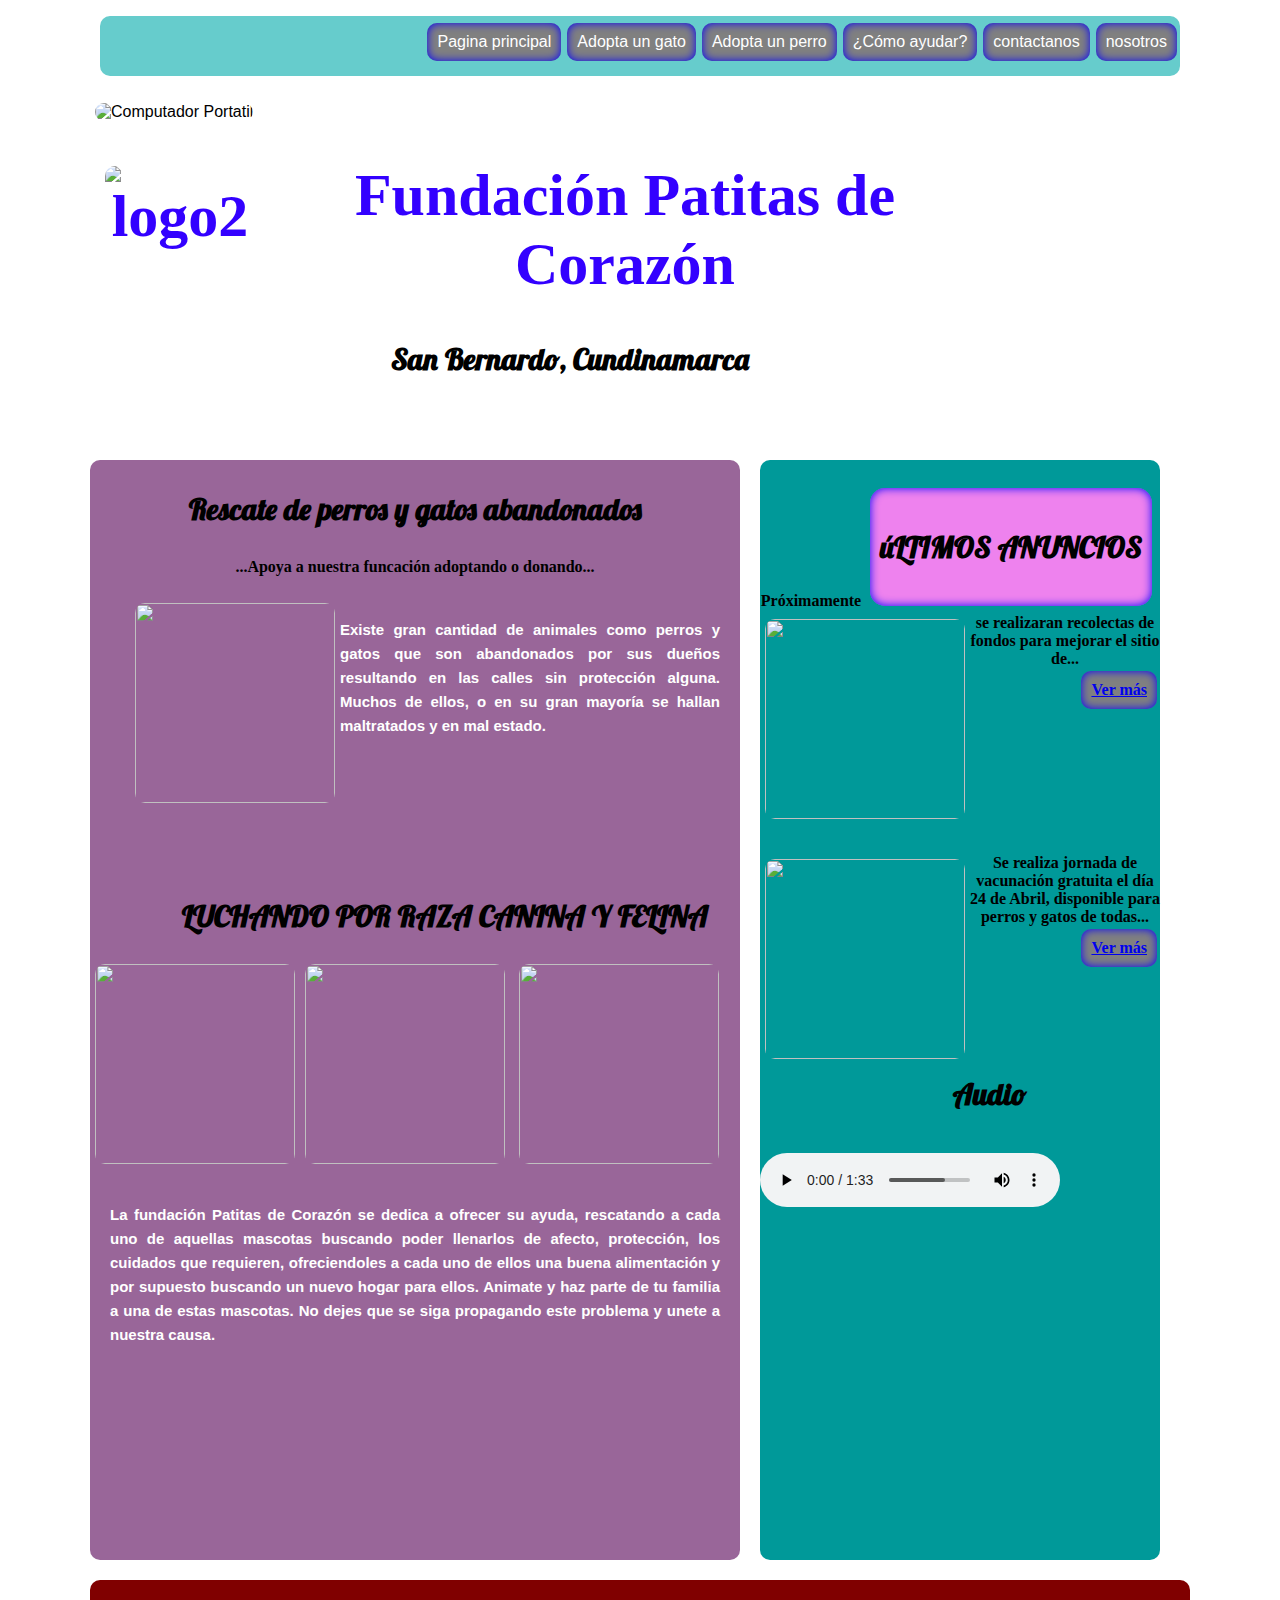
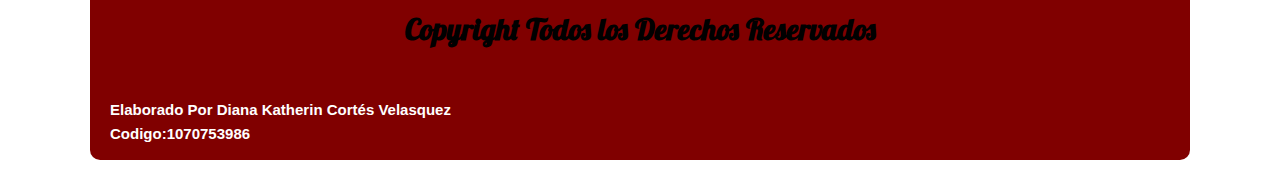
==== index.html @ 253b0358 "primera version" ====
<!DOCTYPE html>


<html lang="es" class"no-js">


<head>
	
	<meta charset="UTF-8">
   <meta content="Diana Katherin CortES vVelasquez" name="author"/>
    <meta content="Pagina web de fundacion Patitas de Corazon" name="description" />
    <meta content="perros, gatos, adopcion, rescate, animales" name="keywords" />
    <link rel="shortcut icon" href="imagenes/logo.png">
    <title>PATITAS DE CORAZON-INICIO</title>
	<link rel="stylesheet" href="css/normalize.css">
	<link href='https://fonts.googleapis.com/css?family=Chewy|Lobster' rel='stylesheet' type='text/css'>
    <link rel="stylesheet" href="css/style.css">

</head>


<nav><ul class="menu">
		<li><a href="Nosotros.html"class="menu">nosotros</a></li>
		<li><a href="contactanos.html"class="menu">contactanos</a></li>
		<li><a href="Como_ayudar.html"class="menu">¿Cómo ayudar?</a></li>
		<li><a href="Adopta_perro.html"class="menu">Adopta un perro</a></li>
		<li><a href="Adopta_gato.html"class="menu">Adopta un gato</a></li>
		<li><a href="index.html" class="menu">Pagina principal</a></li>
	</ul></nav>
<body>	

<Div id="contenidos">
	<header>
		<h5></h5>
	<img id="banner1" src="imagenes/banners/banner1.jpg" alt="Computador Portatil">
	 <div class="row col-lg-12">
	 	<h5></h5>
		<h1 class="page-header"><img id="logo1" src="imagenes/logo.png" align="left" alt="logo2"> Fundación Patitas de Corazón
			 </h1>
		<h2>San Bernardo, Cundinamarca<br><br></h2>
		
         </div>
	</header>
	
	


<section>
	<article>
		<h3>Rescate de perros y gatos abandonados</h3>
		
		<h4>...Apoya a nuestra funcación adoptando o donando...</h4>
		<figure>
			<img id="imginicio" src="imagenes/rescatePerros.jpg" align ="left">
			
		</figure>
    <p>
    	Existe gran cantidad de animales como perros y gatos que son abandonados por sus dueños resultando en las calles sin protección alguna. Muchos de ellos, o en su gran mayoría se hallan maltratados y en mal estado.
    </p>

 <h2><br><br><br>LUCHANDO POR RAZA CANINA Y FELINA</h2>
    <img src="imagenes/perrosygatos.jpg" align= "left"> <img src="imagenes/mujeryperros.jpg" algin= "left"> <img src= "imagenes/perrosygatos1.jpg">

    <p>La fundación Patitas de Corazón se dedica a ofrecer su ayuda, rescatando a cada uno de aquellas mascotas buscando poder llenarlos de afecto, protección, los cuidados que requieren, ofreciendoles a cada uno de ellos una buena alimentación y por supuesto buscando un nuevo hogar para ellos. Animate y haz parte de tu familia a una de estas mascotas. No dejes que se siga propagando este problema y unete a nuestra causa.
	</article>
</section>

<aside>
	
    <ul>
    	 <li id="parrafo"><h3>úLTIMOS ANUNCIOS </h3></li>
        
	</ul>		
     <h4><br> <img src="imagenes/perros.jpg" align="left"> <br> <br> <br><br> Próximamente se realizaran recolectas de fondos para mejorar el sitio de...<br> <li><a href="Noticias.html">Ver más</a></li></h4><h1><br></h1>
	<h4> <br> <br><img src="imagenes/gato2.jpg"= align= "left"> Se realiza jornada de vacunación gratuita  el día 24 de Abril, disponible para perros y gatos de todas... <li><a href="Noticias.html">Ver más</a></li></h4>
	<h1><br></h1>

    <h2> Audio</h2>
    <h1></h1>
    <audio controls autoplay loop"> <source src="audio/Musica.mp3" type="audio/mp3"><source src="audio/Musica.ogg" type="audio/ogg"></audio>

</aside></h4>

<Footer>
<h3>Copyright Todos los Derechos Reservados</h3>
<p>Elaborado Por Diana Katherin Cortés Velasquez<br>
Codigo:1070753986<br>
</p>
</Footer>

</Div>
</body>


<script src="js/modernizr.js"></script>   
<script src="js/prefixfree.min.js"></script>
<script src="js/jquery-2.1.1.js"></script>   

</html>
---- css/style.css ----
/*font-family: 'Lobster', cursive;
font-family: 'Bangers', cursive;
font-family: 'Chewy', cursive;
*/

#contenidos{
	width: 1100px;
	height: auto;
	margin: auto;
	position: relative;
}


/*ETIQUETAS*/

body{
background-image: url(../imagenes/fondos/fondo5.jpg);
background-repeat: no-repeat;
background-size: cover;
}

 #banner1{
	width: 1080px;
	height: 100;
	border-radius: 10px;
}

 #logo1{
	width: 150px;
	height: 150px;
	border-radius: 10px;
}

h1{
font-family: 'Chewy', cursive;
color: #3300ff ; 
margin-left: 10px;
font-size: 60px;
text-align: center;

}


h2{
font-family: 'Lobster', cursive;
color: black;
margin-left: 60px;
font-size: 30px;
text-align: center; 
}

h3{
font-family: 'Lobster', cursive;
color: black;
font-size: 30px;
text-align: center; 
}

h4{
	font-family: 'Chewy', cursive;
	color: black;
	margin-left: 10px
	font-size: 60px;
	text-align: center;
}

img{

	width:200px;
	height:200px;
	text-align: center;
	margin-left: 5px;
	margin-right: 5px;
	margin-top: 5px;
	border-radius: 10px;

}
#perros{
	width: 200px;
	height: 200px;
	margin-left: 10px;
	border-radius: 10px;
}

#gato2{
	width: 200px;
	height: 200px;
	margin-left: 10px;
	margin-top: 10px;

}

header{
	width: 900px;
	height: 80 px;
	background: rgba(255, 255, 255, 10,70);
}

nav{
	margin: auto;
width: 1080px;
height: 60px;
background: #66CCCC;
border-radius: 10px;
float: center;

}
ul{
margin: center;
padding-top: 4px;
}

li{
	float: right;
	list-style-type: none;
	padding: 10px;
	background: gray ;
	margin: 3px;
	border-radius: 10px;
	box-shadow: 0 0 10px blue inset; 

}

#parrafo{
	float: right;
	list-style-type: none;
	padding: 10px;
	background: violet;
	margin: 8px;
	border-radius: 15px;
	box-shadow: 0 0 10px blue inset;
}

#parrafo2{
	float: right;
	list-style-type: none;
	padding: 10px;
	background: #66CCCC;
	margin: 8px;
	border-radius: 15px;
	box-shadow: 0 0 10px white inset;
}


section{
	width: 650px;
	background: #996699;
	height: 1100px;
	float: left;
	margin-top: 20px;
	border-radius: 10px;
}
aside{

	width: 400px;
	background: #009999;
	height: 1100px;
	float: left;
	margin-left: 20px;
	margin-top: 20px;
	border-radius: 10px;
}

footer{
width: 1100px;
height: 180px;
background: maroon;
float: left;
margin-top: 20px;
border-radius: 10px;
margin-bottom: 20px;
color:white;
}

p{

	font-size: 15px;
	font-weight: bolder;
	line-height: 24px;
	padding: 20px;
	text-align: justify;
	color: white;
}





/*CLASES*/

.ancho_menu_home{width: 900px;}
.ancho_menu_paginas{width: 1000px;}

.menu:link{color: white; text-decoration: none;}
.menu:visited{color: white; text-decoration: none;}
.menu:hover{color: white; text-decoration: none; text-shadow: 0 0 13px white;}
.menu:active{color: white; text-decoration: none;}

/*SEUDO CLASES*/
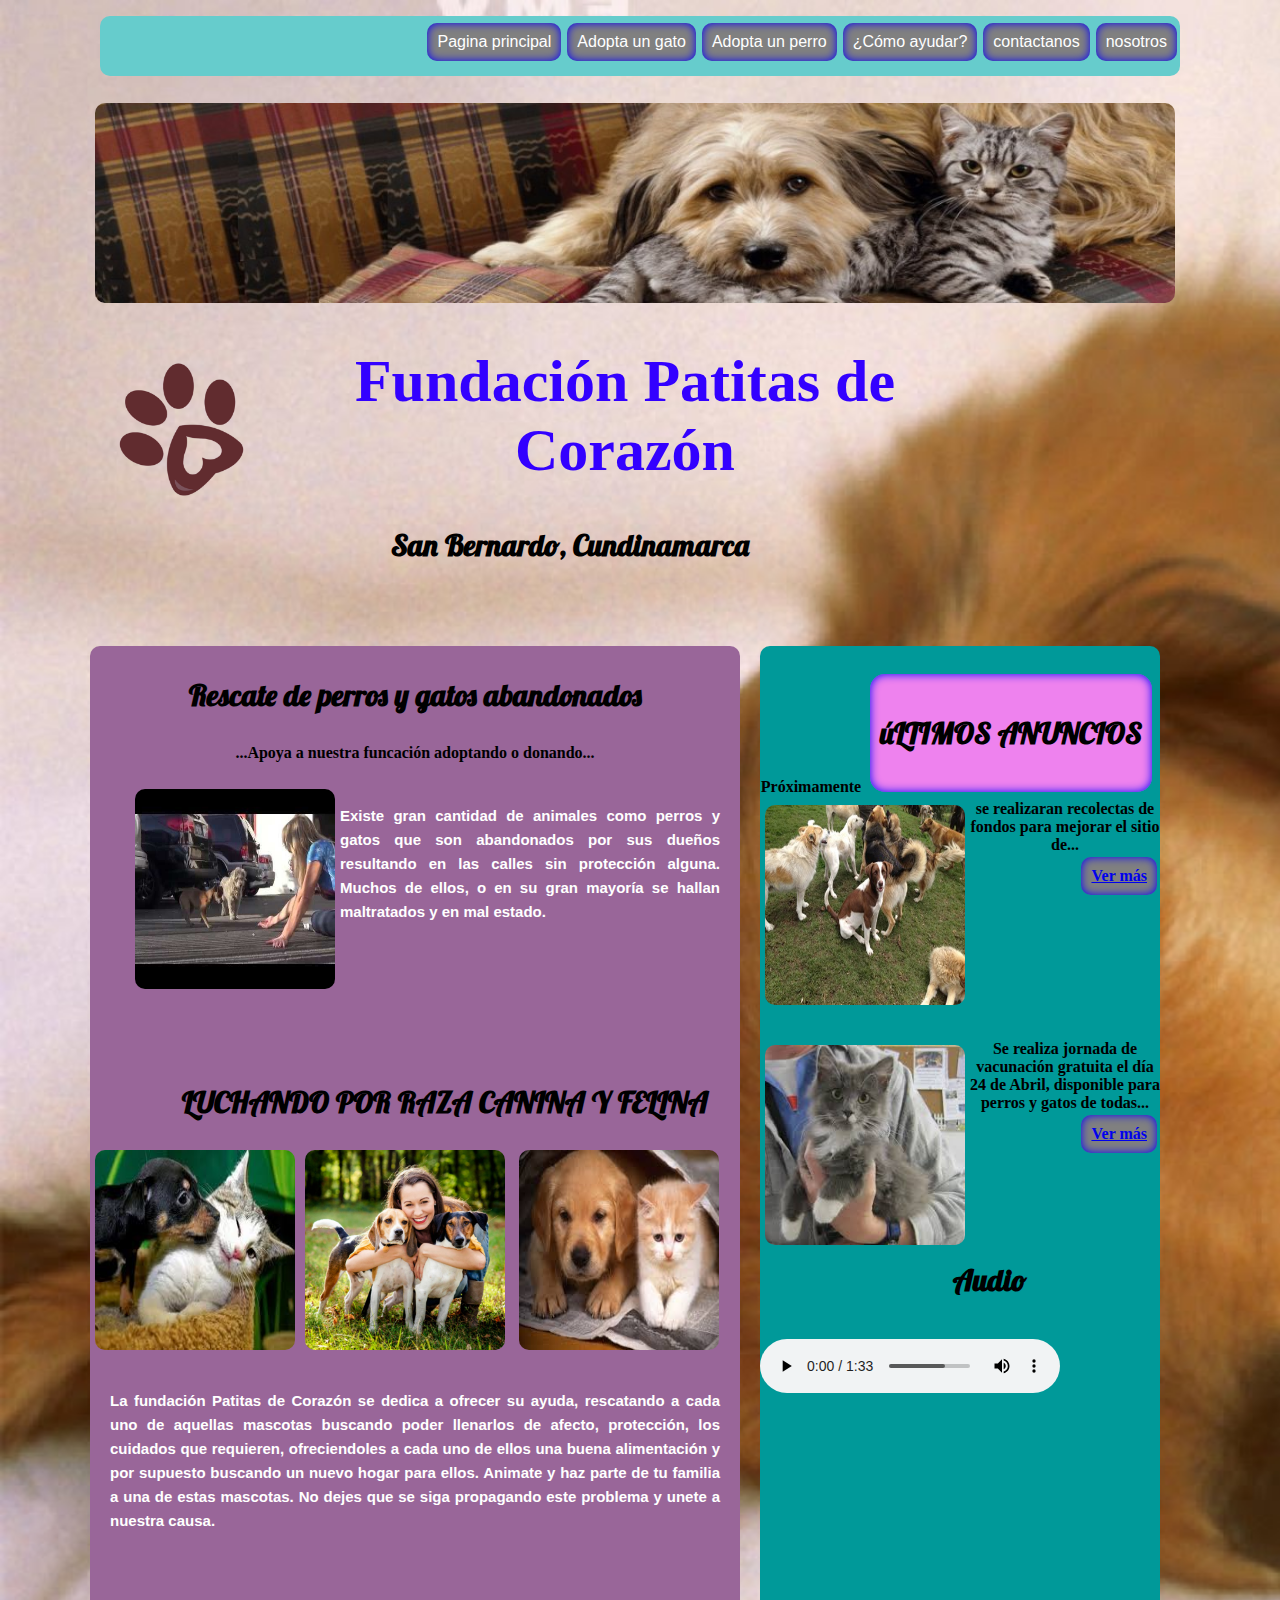
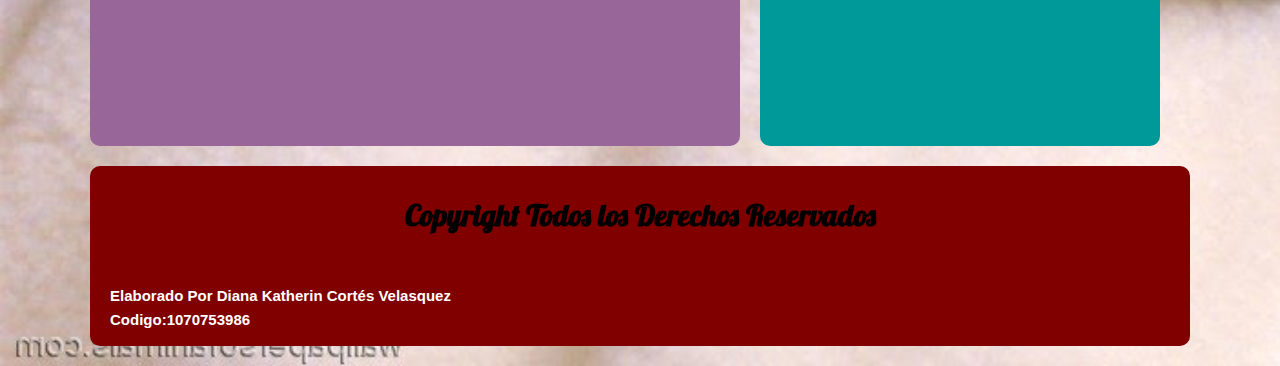
==== commit d1970ea6: "version2" ====
--- a/index.html
+++ b/index.html
@@ -32,10 +32,10 @@
 <Div id="contenidos">
 	<header>
 		<h5></h5>
-	<img id="banner1" src="imagenes/banners/banner1.jpg" alt="Computador Portatil">
+	<img id="banner1" src="img/banners/banner1.jpg" alt="Computador Portatil">
 	 <div class="row col-lg-12">
 	 	<h5></h5>
-		<h1 class="page-header"><img id="logo1" src="imagenes/logo.png" align="left" alt="logo2"> Fundación Patitas de Corazón
+		<h1 class="page-header"><img id="logo1" src="img/logo.png" align="left" alt="logo2"> Fundación Patitas de Corazón
 			 </h1>
 		<h2>San Bernardo, Cundinamarca<br><br></h2>
 		
@@ -51,7 +51,7 @@
 		
 		<h4>...Apoya a nuestra funcación adoptando o donando...</h4>
 		<figure>
-			<img id="imginicio" src="imagenes/rescatePerros.jpg" align ="left">
+			<img id="imginicio" src="img/rescatePerros.jpg" align ="left">
 			
 		</figure>
     <p>
@@ -59,7 +59,7 @@
     </p>
 
  <h2><br><br><br>LUCHANDO POR RAZA CANINA Y FELINA</h2>
-    <img src="imagenes/perrosygatos.jpg" align= "left"> <img src="imagenes/mujeryperros.jpg" algin= "left"> <img src= "imagenes/perrosygatos1.jpg">
+    <img src="img/perrosygatos.jpg" align= "left"> <img src="img/mujeryperros.jpg" algin= "left"> <img src= "img/perrosygatos1.jpg">
 
     <p>La fundación Patitas de Corazón se dedica a ofrecer su ayuda, rescatando a cada uno de aquellas mascotas buscando poder llenarlos de afecto, protección, los cuidados que requieren, ofreciendoles a cada uno de ellos una buena alimentación y por supuesto buscando un nuevo hogar para ellos. Animate y haz parte de tu familia a una de estas mascotas. No dejes que se siga propagando este problema y unete a nuestra causa.
 	</article>
@@ -71,13 +71,13 @@
     	 <li id="parrafo"><h3>úLTIMOS ANUNCIOS </h3></li>
         
 	</ul>		
-     <h4><br> <img src="imagenes/perros.jpg" align="left"> <br> <br> <br><br> Próximamente se realizaran recolectas de fondos para mejorar el sitio de...<br> <li><a href="Noticias.html">Ver más</a></li></h4><h1><br></h1>
-	<h4> <br> <br><img src="imagenes/gato2.jpg"= align= "left"> Se realiza jornada de vacunación gratuita  el día 24 de Abril, disponible para perros y gatos de todas... <li><a href="Noticias.html">Ver más</a></li></h4>
+     <h4><br> <img src="img/perros.jpg" align="left"> <br> <br> <br><br> Próximamente se realizaran recolectas de fondos para mejorar el sitio de...<br> <li><a href="Noticias.html">Ver más</a></li></h4><h1><br></h1>
+	<h4> <br> <br><img src="img/gato2.jpg"= align= "left"> Se realiza jornada de vacunación gratuita  el día 24 de Abril, disponible para perros y gatos de todas... <li><a href="Noticias.html">Ver más</a></li></h4>
 	<h1><br></h1>
 
     <h2> Audio</h2>
     <h1></h1>
-    <audio controls autoplay loop"> <source src="audio/Musica.mp3" type="audio/mp3"><source src="audio/Musica.ogg" type="audio/ogg"></audio>
+    <audio controls autoplay loop> <source src="audio/Musica.mp3" type="audio/mp3"><source src="audio/Musica.ogg" type="audio/ogg"></audio>
 
 </aside></h4>
 
--- a/css/style.css
+++ b/css/style.css
@@ -14,7 +14,7 @@
 /*ETIQUETAS*/
 
 body{
-background-image: url(../imagenes/fondos/fondo5.jpg);
+background-image: url(../img/fondos/fondo5.jpg);
 background-repeat: no-repeat;
 background-size: cover;
 }
